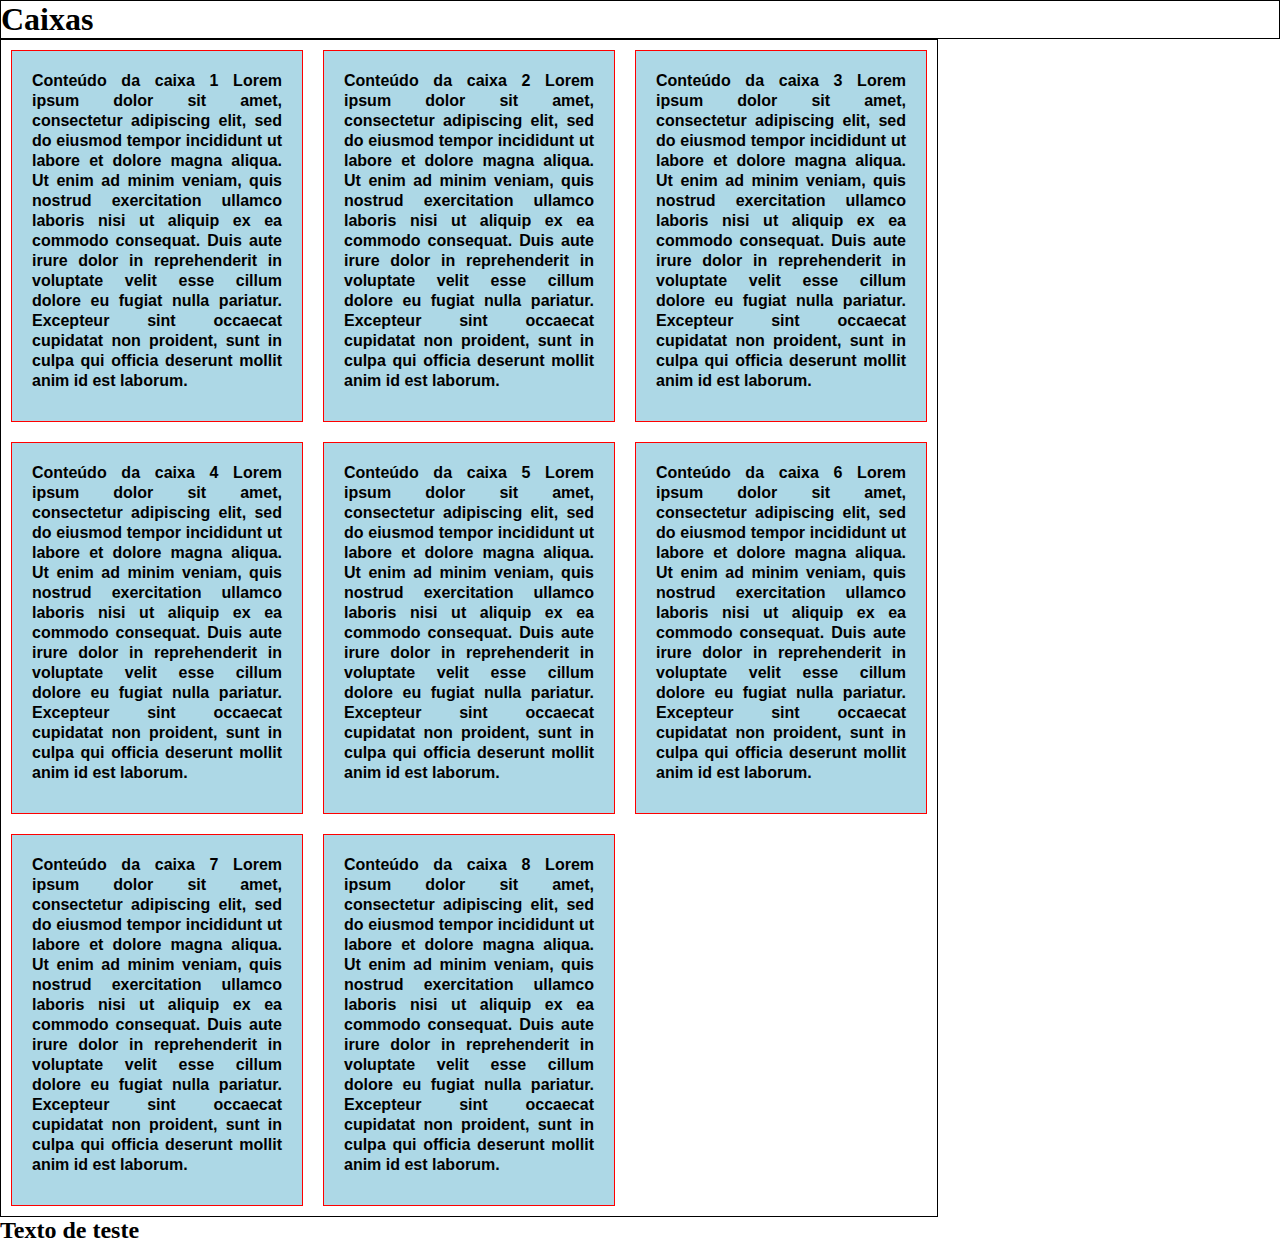
==== MASTER-CSS/01-Basic-CSS/04-caixas/index.html @ c301da89 "Fundos e Caixas" ====
<!DOCTYPE html>
<html lang="en">
<head>
    <meta charset="UTF-8">
    <meta http-equiv="X-UA-Compatible" content="IE=edge">
    <meta name="viewport" content="width=device-width, initial-scale=1.0">
    <title>04-Caixas</title>
    <link rel="stylesheet" type="text/css" href="styles.css" />
</head>
<body>
    <h1>Caixas</h1>
    <!-- <div id="caixa1"> -->
    <section id="caixas">   
        <div class="caixa">
            <p>
                Conteúdo da caixa 1
                Lorem ipsum dolor sit amet, consectetur adipiscing elit, sed do eiusmod tempor incididunt ut labore et dolore magna aliqua. Ut enim ad minim veniam, quis nostrud exercitation ullamco laboris nisi ut aliquip ex ea commodo consequat. Duis aute irure dolor in reprehenderit in voluptate velit esse cillum dolore eu fugiat nulla pariatur. Excepteur sint occaecat cupidatat non proident, sunt in culpa qui officia deserunt mollit anim id est laborum.
            </p>
        </div>

        <!-- <section id="caixa2"> -->
        <div class="caixa">    
            <p>
                Conteúdo da caixa 2
                Lorem ipsum dolor sit amet, consectetur adipiscing elit, sed do eiusmod tempor incididunt ut labore et dolore magna aliqua. Ut enim ad minim veniam, quis nostrud exercitation ullamco laboris nisi ut aliquip ex ea commodo consequat. Duis aute irure dolor in reprehenderit in voluptate velit esse cillum dolore eu fugiat nulla pariatur. Excepteur sint occaecat cupidatat non proident, sunt in culpa qui officia deserunt mollit anim id est laborum.
            </p>
        </div>

        <div class="caixa">
            <p>
                Conteúdo da caixa 3
                Lorem ipsum dolor sit amet, consectetur adipiscing elit, sed do eiusmod tempor incididunt ut labore et dolore magna aliqua. Ut enim ad minim veniam, quis nostrud exercitation ullamco laboris nisi ut aliquip ex ea commodo consequat. Duis aute irure dolor in reprehenderit in voluptate velit esse cillum dolore eu fugiat nulla pariatur. Excepteur sint occaecat cupidatat non proident, sunt in culpa qui officia deserunt mollit anim id est laborum.
            </p>
        </div>

        <div class="caixa">
            <p>
                Conteúdo da caixa 4
                Lorem ipsum dolor sit amet, consectetur adipiscing elit, sed do eiusmod tempor incididunt ut labore et dolore magna aliqua. Ut enim ad minim veniam, quis nostrud exercitation ullamco laboris nisi ut aliquip ex ea commodo consequat. Duis aute irure dolor in reprehenderit in voluptate velit esse cillum dolore eu fugiat nulla pariatur. Excepteur sint occaecat cupidatat non proident, sunt in culpa qui officia deserunt mollit anim id est laborum.
            </p>
        </div>
        <div class="caixa">
            <p>
                Conteúdo da caixa 5
                Lorem ipsum dolor sit amet, consectetur adipiscing elit, sed do eiusmod tempor incididunt ut labore et dolore magna aliqua. Ut enim ad minim veniam, quis nostrud exercitation ullamco laboris nisi ut aliquip ex ea commodo consequat. Duis aute irure dolor in reprehenderit in voluptate velit esse cillum dolore eu fugiat nulla pariatur. Excepteur sint occaecat cupidatat non proident, sunt in culpa qui officia deserunt mollit anim id est laborum.
            </p>
        </div>

        <div class="caixa">
            <p>
                Conteúdo da caixa 6
                Lorem ipsum dolor sit amet, consectetur adipiscing elit, sed do eiusmod tempor incididunt ut labore et dolore magna aliqua. Ut enim ad minim veniam, quis nostrud exercitation ullamco laboris nisi ut aliquip ex ea commodo consequat. Duis aute irure dolor in reprehenderit in voluptate velit esse cillum dolore eu fugiat nulla pariatur. Excepteur sint occaecat cupidatat non proident, sunt in culpa qui officia deserunt mollit anim id est laborum.
            </p>
        </div>
        <div class="caixa">
            <p>
                Conteúdo da caixa 7
                Lorem ipsum dolor sit amet, consectetur adipiscing elit, sed do eiusmod tempor incididunt ut labore et dolore magna aliqua. Ut enim ad minim veniam, quis nostrud exercitation ullamco laboris nisi ut aliquip ex ea commodo consequat. Duis aute irure dolor in reprehenderit in voluptate velit esse cillum dolore eu fugiat nulla pariatur. Excepteur sint occaecat cupidatat non proident, sunt in culpa qui officia deserunt mollit anim id est laborum.
            </p>
        </div>

        <div class="caixa">
            <p>
                Conteúdo da caixa 8
                Lorem ipsum dolor sit amet, consectetur adipiscing elit, sed do eiusmod tempor incididunt ut labore et dolore magna aliqua. Ut enim ad minim veniam, quis nostrud exercitation ullamco laboris nisi ut aliquip ex ea commodo consequat. Duis aute irure dolor in reprehenderit in voluptate velit esse cillum dolore eu fugiat nulla pariatur. Excepteur sint occaecat cupidatat non proident, sunt in culpa qui officia deserunt mollit anim id est laborum.
            </p>
        </div>
        <div class="clearfix"></div> 
    </section>
    <!-- <h2 class="caixa">
        <p>
            Conteúdo da caixa 3
            Lorem ipsum dolor sit amet, consectetur adipiscing elit, sed do eiusmod tempor incididunt ut labore et dolore magna aliqua. Ut enim ad minim veniam, quis nostrud exercitation ullamco laboris nisi ut aliquip ex ea commodo consequat. Duis aute irure dolor in reprehenderit in voluptate velit esse cillum dolore eu fugiat nulla pariatur. Excepteur sint occaecat cupidatat non proident, sunt in culpa qui officia deserunt mollit anim id est laborum.
        </p>
    </h2>

    <h2 class="caixa">
        <p>
            Conteúdo da caixa 4
            Lorem ipsum dolor sit amet, consectetur adipiscing elit, sed do eiusmod tempor incididunt ut labore et dolore magna aliqua. Ut enim ad minim veniam, quis nostrud exercitation ullamco laboris nisi ut aliquip ex ea commodo consequat. Duis aute irure dolor in reprehenderit in voluptate velit esse cillum dolore eu fugiat nulla pariatur. Excepteur sint occaecat cupidatat non proident, sunt in culpa qui officia deserunt mollit anim id est laborum.
        </p>
    </h2> -->

    

    <h2>Texto de teste</h2>
</body>
</html>
---- MASTER-CSS/01-Basic-CSS/04-caixas/styles.css ----
*{
    margin: 0px;
    padding: 0px;
}
/* #caixa1, #caixa2{
    width: 250px;
    height: 250px;
    background-color: lightblue;
    border: 1px solid red;
    margin: 10px 10px 10px 10px;
    padding: 20px;
} */
.caixa{
    display: block;
    width: 250px;
    height: 330px;
    background-color: lightblue;
    border: 1px solid red;
    margin: 10px 10px 10px 10px;
    padding: 20px;
    float: left;
}

h1{
    border: 1px solid;
}

p{
    font-weight: bold;
    text-align: justify;
    font-size: 16px;
    font-family: arial;
    line-height: 20px;
}
.clearfix{
    float:none;
    clear: both;
}

#caixas{
    max-width: 936px;
    border: 1px solid;
}
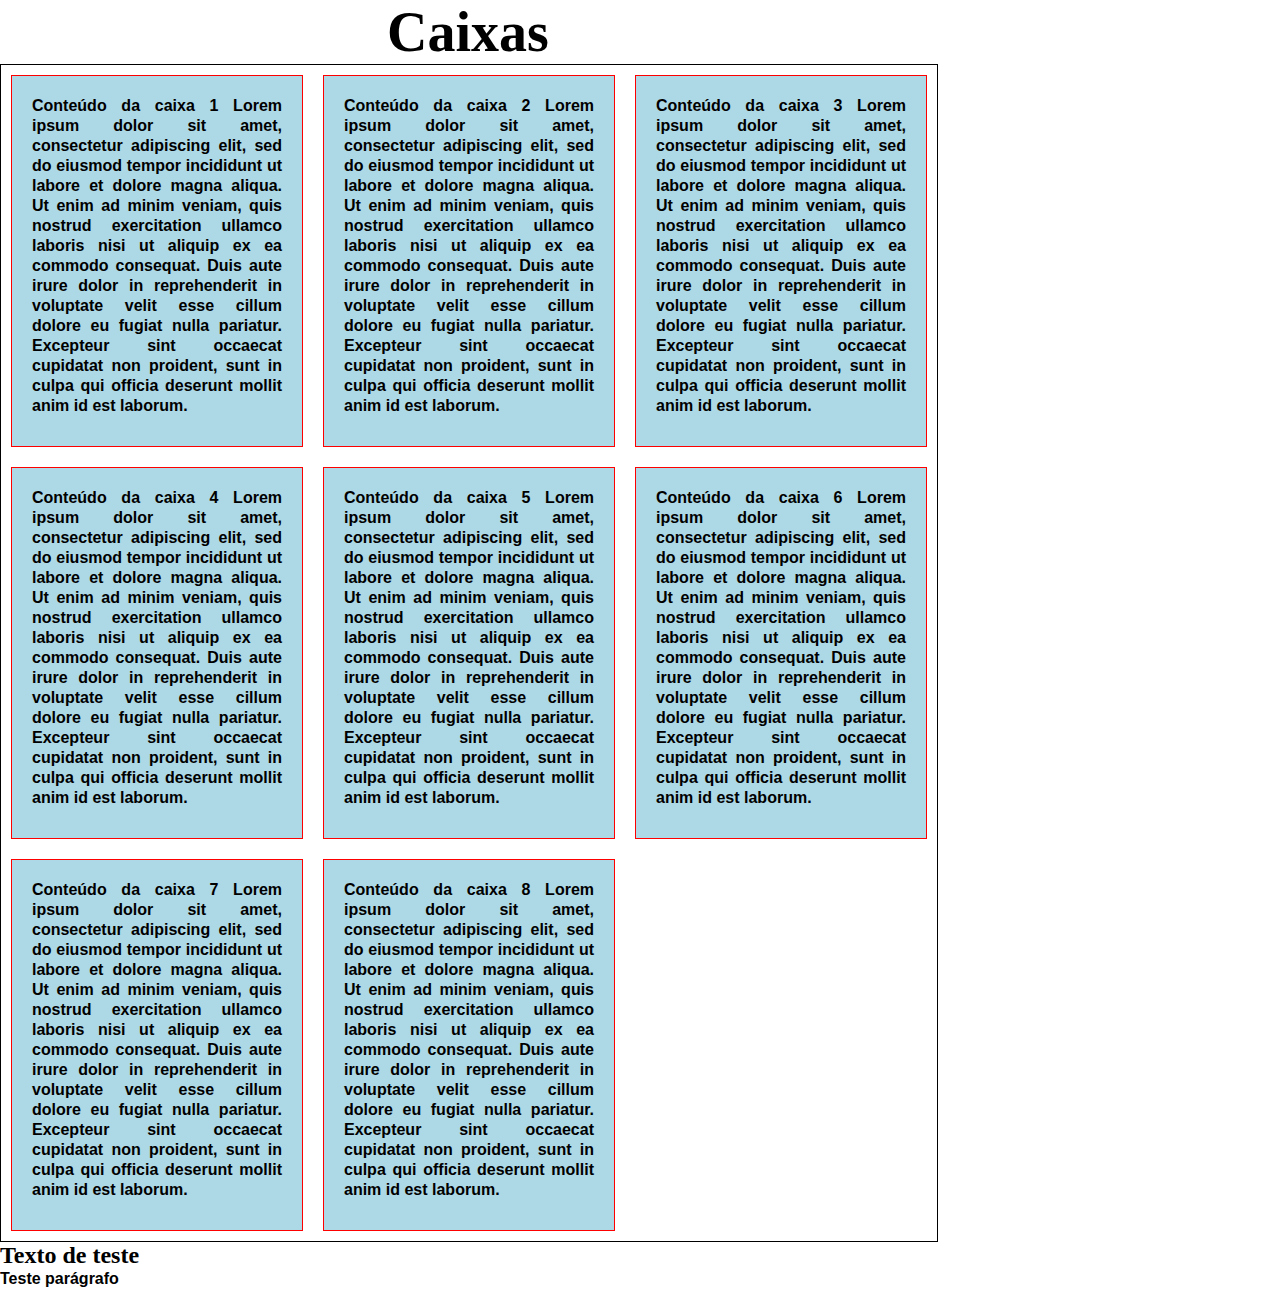
==== commit 1a007c4a: "Revisão de caixas" ====
--- a/MASTER-CSS/01-Basic-CSS/04-caixas/index.html
+++ b/MASTER-CSS/01-Basic-CSS/04-caixas/index.html
@@ -1,5 +1,6 @@
 <!DOCTYPE html>
 <html lang="en">
+
 <head>
     <meta charset="UTF-8">
     <meta http-equiv="X-UA-Compatible" content="IE=edge">
@@ -7,65 +8,98 @@
     <title>04-Caixas</title>
     <link rel="stylesheet" type="text/css" href="styles.css" />
 </head>
+
 <body>
     <h1>Caixas</h1>
     <!-- <div id="caixa1"> -->
-    <section id="caixas">   
+    <section id="caixas">
         <div class="caixa">
             <p>
                 Conteúdo da caixa 1
-                Lorem ipsum dolor sit amet, consectetur adipiscing elit, sed do eiusmod tempor incididunt ut labore et dolore magna aliqua. Ut enim ad minim veniam, quis nostrud exercitation ullamco laboris nisi ut aliquip ex ea commodo consequat. Duis aute irure dolor in reprehenderit in voluptate velit esse cillum dolore eu fugiat nulla pariatur. Excepteur sint occaecat cupidatat non proident, sunt in culpa qui officia deserunt mollit anim id est laborum.
+                Lorem ipsum dolor sit amet, consectetur adipiscing elit, sed do eiusmod tempor incididunt ut labore et
+                dolore magna aliqua. Ut enim ad minim veniam, quis nostrud exercitation ullamco laboris nisi ut aliquip
+                ex ea commodo consequat. Duis aute irure dolor in reprehenderit in voluptate velit esse cillum dolore eu
+                fugiat nulla pariatur. Excepteur sint occaecat cupidatat non proident, sunt in culpa qui officia
+                deserunt mollit anim id est laborum.
             </p>
         </div>
 
         <!-- <section id="caixa2"> -->
-        <div class="caixa">    
+        <div class="caixa">
             <p>
                 Conteúdo da caixa 2
-                Lorem ipsum dolor sit amet, consectetur adipiscing elit, sed do eiusmod tempor incididunt ut labore et dolore magna aliqua. Ut enim ad minim veniam, quis nostrud exercitation ullamco laboris nisi ut aliquip ex ea commodo consequat. Duis aute irure dolor in reprehenderit in voluptate velit esse cillum dolore eu fugiat nulla pariatur. Excepteur sint occaecat cupidatat non proident, sunt in culpa qui officia deserunt mollit anim id est laborum.
+                Lorem ipsum dolor sit amet, consectetur adipiscing elit, sed do eiusmod tempor incididunt ut labore et
+                dolore magna aliqua. Ut enim ad minim veniam, quis nostrud exercitation ullamco laboris nisi ut aliquip
+                ex ea commodo consequat. Duis aute irure dolor in reprehenderit in voluptate velit esse cillum dolore eu
+                fugiat nulla pariatur. Excepteur sint occaecat cupidatat non proident, sunt in culpa qui officia
+                deserunt mollit anim id est laborum.
             </p>
         </div>
 
         <div class="caixa">
             <p>
                 Conteúdo da caixa 3
-                Lorem ipsum dolor sit amet, consectetur adipiscing elit, sed do eiusmod tempor incididunt ut labore et dolore magna aliqua. Ut enim ad minim veniam, quis nostrud exercitation ullamco laboris nisi ut aliquip ex ea commodo consequat. Duis aute irure dolor in reprehenderit in voluptate velit esse cillum dolore eu fugiat nulla pariatur. Excepteur sint occaecat cupidatat non proident, sunt in culpa qui officia deserunt mollit anim id est laborum.
+                Lorem ipsum dolor sit amet, consectetur adipiscing elit, sed do eiusmod tempor incididunt ut labore et
+                dolore magna aliqua. Ut enim ad minim veniam, quis nostrud exercitation ullamco laboris nisi ut aliquip
+                ex ea commodo consequat. Duis aute irure dolor in reprehenderit in voluptate velit esse cillum dolore eu
+                fugiat nulla pariatur. Excepteur sint occaecat cupidatat non proident, sunt in culpa qui officia
+                deserunt mollit anim id est laborum.
             </p>
         </div>
 
         <div class="caixa">
             <p>
                 Conteúdo da caixa 4
-                Lorem ipsum dolor sit amet, consectetur adipiscing elit, sed do eiusmod tempor incididunt ut labore et dolore magna aliqua. Ut enim ad minim veniam, quis nostrud exercitation ullamco laboris nisi ut aliquip ex ea commodo consequat. Duis aute irure dolor in reprehenderit in voluptate velit esse cillum dolore eu fugiat nulla pariatur. Excepteur sint occaecat cupidatat non proident, sunt in culpa qui officia deserunt mollit anim id est laborum.
+                Lorem ipsum dolor sit amet, consectetur adipiscing elit, sed do eiusmod tempor incididunt ut labore et
+                dolore magna aliqua. Ut enim ad minim veniam, quis nostrud exercitation ullamco laboris nisi ut aliquip
+                ex ea commodo consequat. Duis aute irure dolor in reprehenderit in voluptate velit esse cillum dolore eu
+                fugiat nulla pariatur. Excepteur sint occaecat cupidatat non proident, sunt in culpa qui officia
+                deserunt mollit anim id est laborum.
             </p>
         </div>
         <div class="caixa">
             <p>
                 Conteúdo da caixa 5
-                Lorem ipsum dolor sit amet, consectetur adipiscing elit, sed do eiusmod tempor incididunt ut labore et dolore magna aliqua. Ut enim ad minim veniam, quis nostrud exercitation ullamco laboris nisi ut aliquip ex ea commodo consequat. Duis aute irure dolor in reprehenderit in voluptate velit esse cillum dolore eu fugiat nulla pariatur. Excepteur sint occaecat cupidatat non proident, sunt in culpa qui officia deserunt mollit anim id est laborum.
+                Lorem ipsum dolor sit amet, consectetur adipiscing elit, sed do eiusmod tempor incididunt ut labore et
+                dolore magna aliqua. Ut enim ad minim veniam, quis nostrud exercitation ullamco laboris nisi ut aliquip
+                ex ea commodo consequat. Duis aute irure dolor in reprehenderit in voluptate velit esse cillum dolore eu
+                fugiat nulla pariatur. Excepteur sint occaecat cupidatat non proident, sunt in culpa qui officia
+                deserunt mollit anim id est laborum.
             </p>
         </div>
 
         <div class="caixa">
             <p>
                 Conteúdo da caixa 6
-                Lorem ipsum dolor sit amet, consectetur adipiscing elit, sed do eiusmod tempor incididunt ut labore et dolore magna aliqua. Ut enim ad minim veniam, quis nostrud exercitation ullamco laboris nisi ut aliquip ex ea commodo consequat. Duis aute irure dolor in reprehenderit in voluptate velit esse cillum dolore eu fugiat nulla pariatur. Excepteur sint occaecat cupidatat non proident, sunt in culpa qui officia deserunt mollit anim id est laborum.
+                Lorem ipsum dolor sit amet, consectetur adipiscing elit, sed do eiusmod tempor incididunt ut labore et
+                dolore magna aliqua. Ut enim ad minim veniam, quis nostrud exercitation ullamco laboris nisi ut aliquip
+                ex ea commodo consequat. Duis aute irure dolor in reprehenderit in voluptate velit esse cillum dolore eu
+                fugiat nulla pariatur. Excepteur sint occaecat cupidatat non proident, sunt in culpa qui officia
+                deserunt mollit anim id est laborum.
             </p>
         </div>
         <div class="caixa">
             <p>
                 Conteúdo da caixa 7
-                Lorem ipsum dolor sit amet, consectetur adipiscing elit, sed do eiusmod tempor incididunt ut labore et dolore magna aliqua. Ut enim ad minim veniam, quis nostrud exercitation ullamco laboris nisi ut aliquip ex ea commodo consequat. Duis aute irure dolor in reprehenderit in voluptate velit esse cillum dolore eu fugiat nulla pariatur. Excepteur sint occaecat cupidatat non proident, sunt in culpa qui officia deserunt mollit anim id est laborum.
+                Lorem ipsum dolor sit amet, consectetur adipiscing elit, sed do eiusmod tempor incididunt ut labore et
+                dolore magna aliqua. Ut enim ad minim veniam, quis nostrud exercitation ullamco laboris nisi ut aliquip
+                ex ea commodo consequat. Duis aute irure dolor in reprehenderit in voluptate velit esse cillum dolore eu
+                fugiat nulla pariatur. Excepteur sint occaecat cupidatat non proident, sunt in culpa qui officia
+                deserunt mollit anim id est laborum.
             </p>
         </div>
 
         <div class="caixa">
             <p>
                 Conteúdo da caixa 8
-                Lorem ipsum dolor sit amet, consectetur adipiscing elit, sed do eiusmod tempor incididunt ut labore et dolore magna aliqua. Ut enim ad minim veniam, quis nostrud exercitation ullamco laboris nisi ut aliquip ex ea commodo consequat. Duis aute irure dolor in reprehenderit in voluptate velit esse cillum dolore eu fugiat nulla pariatur. Excepteur sint occaecat cupidatat non proident, sunt in culpa qui officia deserunt mollit anim id est laborum.
+                Lorem ipsum dolor sit amet, consectetur adipiscing elit, sed do eiusmod tempor incididunt ut labore et
+                dolore magna aliqua. Ut enim ad minim veniam, quis nostrud exercitation ullamco laboris nisi ut aliquip
+                ex ea commodo consequat. Duis aute irure dolor in reprehenderit in voluptate velit esse cillum dolore eu
+                fugiat nulla pariatur. Excepteur sint occaecat cupidatat non proident, sunt in culpa qui officia
+                deserunt mollit anim id est laborum.
             </p>
         </div>
-        <div class="clearfix"></div> 
+        <div class="clearfix"></div>
     </section>
     <!-- <h2 class="caixa">
         <p>
@@ -81,8 +115,10 @@
         </p>
     </h2> -->
 
-    
+
 
     <h2>Texto de teste</h2>
+    <P>Teste parágrafo</P>
 </body>
-</html>+
+</html>
--- a/MASTER-CSS/01-Basic-CSS/04-caixas/styles.css
+++ b/MASTER-CSS/01-Basic-CSS/04-caixas/styles.css
@@ -1,7 +1,8 @@
-*{
+* {
     margin: 0px;
     padding: 0px;
 }
+
 /* #caixa1, #caixa2{
     width: 250px;
     height: 250px;
@@ -10,7 +11,7 @@
     margin: 10px 10px 10px 10px;
     padding: 20px;
 } */
-.caixa{
+.caixa {
     display: block;
     width: 250px;
     height: 330px;
@@ -18,27 +19,32 @@
     border: 1px solid red;
     margin: 10px 10px 10px 10px;
     padding: 20px;
+    /*margin interior*/
     float: left;
 }
 
-h1{
-    border: 1px solid;
+h1 {
+    /* border: 1px solid; */
+    text-align: center;
+    max-width: 936px;
+    font-size: 56px;
 }
 
-p{
+p {
     font-weight: bold;
     text-align: justify;
     font-size: 16px;
     font-family: arial;
     line-height: 20px;
 }
-.clearfix{
-    float:none;
+
+.clearfix {
+    float: none;
     clear: both;
 }
 
-#caixas{
+#caixas {
+
+    border: 1px solid;
     max-width: 936px;
-    border: 1px solid;
 }
-
